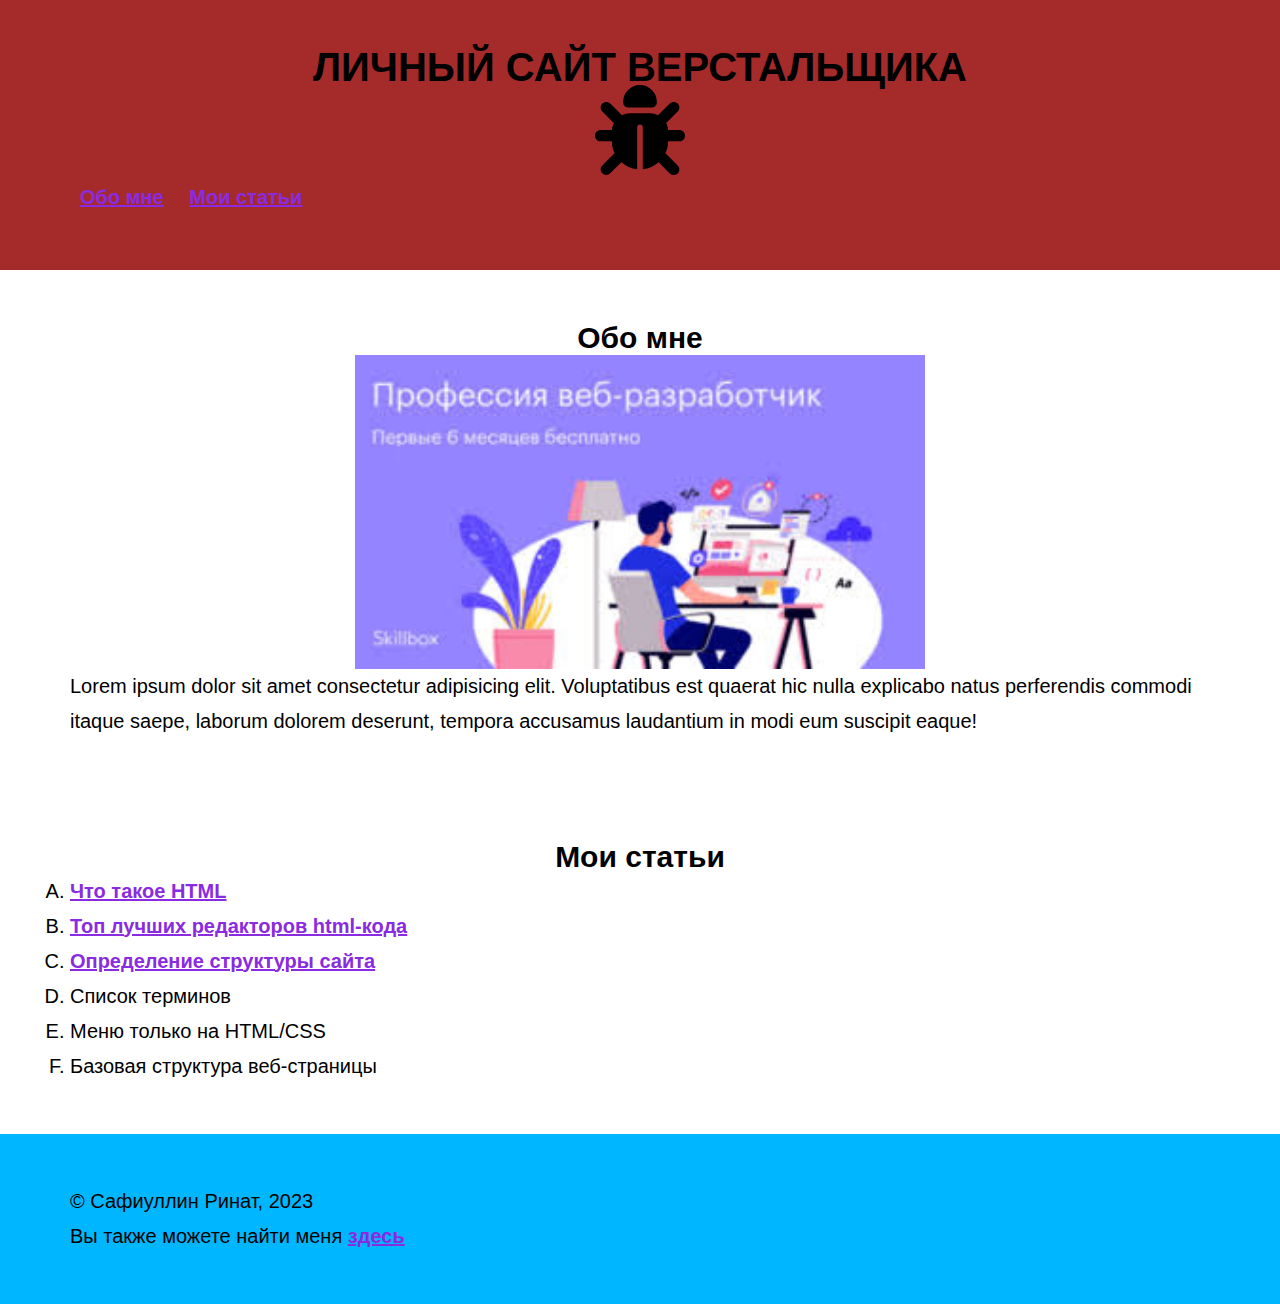
==== index.html @ f733b736 "add files" ====
<!DOCTYPE html>
<html lang="ru">

<head>
    <meta charset="UTF-8">
    <meta http-equiv="X-UA-Compatible" content="IE=edge">
    <meta name="viewport" content="width=device-width, initial-scale=1.0">
    <title>Сайт верстальщика</title>
    <link rel="preconnect" href="https://fonts.googleapis.com">
<link rel="preconnect" href="https://fonts.gstatic.com" crossorigin>
<link href="https://fonts.googleapis.com/css2?family=Roboto+Slab:wght@200;300;400;500;600;700;800;900&display=swap" rel="stylesheet">
    <link rel="stylesheet" href="css/style.css">
</head>

<body>
    <header>
        <div class="container">
            <h1>Личный сайт верстальщика</h1>
            <img class="logo" src="img/bug-solid.svg" alt="лого">
            <ul class="main-nav">
                <li class="nav-item"><a href="#about">Обо мне</a></li>
                <li class="nav-item"><a href="#my-articles">Мои статьи</a></li>
            </ul>
        </div>
    </header>
    <main>
        <section class="about" id="about">
            <div class="container">
                <h2>Обо мне</h2>
                <a href="img/images.jpg" download><img class="avatar" src="img/images.jpg" alt="о веб"></a>
                <p>Lorem ipsum dolor sit amet consectetur adipisicing elit. Voluptatibus est quaerat hic nulla explicabo natus perferendis commodi itaque saepe, laborum dolorem deserunt, tempora accusamus laudantium in modi eum suscipit eaque!</p>
            </div>
        </section>
        <section class="articles" id="my-articles">
            <div class="container">
                <h2>Мои статьи</h2>
                <ol type="A" >
                    <li><a href="article1.html"> Что такое HTML</a></li>
                    <li><a href="article2.html"> Топ лучших редакторов html-кода</a></li>
                    <li><a href="article3.html"> Определение структуры сайта</a></li>
                    <li>Список терминов</li>
                    <li>Меню только на HTML/CSS</li>
                    <li>Базовая структура веб-страницы</li>
                </ol>
            </div>
        </section>
    </main>
    <footer>
        <div class="container">
            <p>&copy; Сафиуллин Ринат, 2023</p>
            <p>Вы также можете найти меня <a target="_blank" href="https://moodle.inueco.ru/">здесь</a></p>

        </div>
    </footer>

</body>

</html>
---- css/style.css ----
* {
    margin: 0;
    padding: 0;
}

html {
    font-family: 'Manrope', sans-serif;
    font-size: 1.25em;
    line-height: 1.75em;
}



header {
    background-color: brown;
    
}

footer {
    background-color: rgb(0, 183, 255);
}

.container {
    max-width: 1140px;
    margin: 0 auto;
    padding: 50px 20px;
}

h1 {
    text-align: center;
    text-transform: uppercase;
}


.logo {
    width: 90px;
    display: block;
    margin: 0 auto;
}

h2 {
    font-size: 1.5 rem;
    text-align: center;
}

.avatar {
    max-width: 500;
    width: 50%;
    display: block;
    margin: 0 auto;
}

.main-nav {
    list-style: none
}

.nav-item {
    display: inline-block;
    margin: 5px 10px;
}

a {
    color: blueviolet;
    font-weight: bold;
}
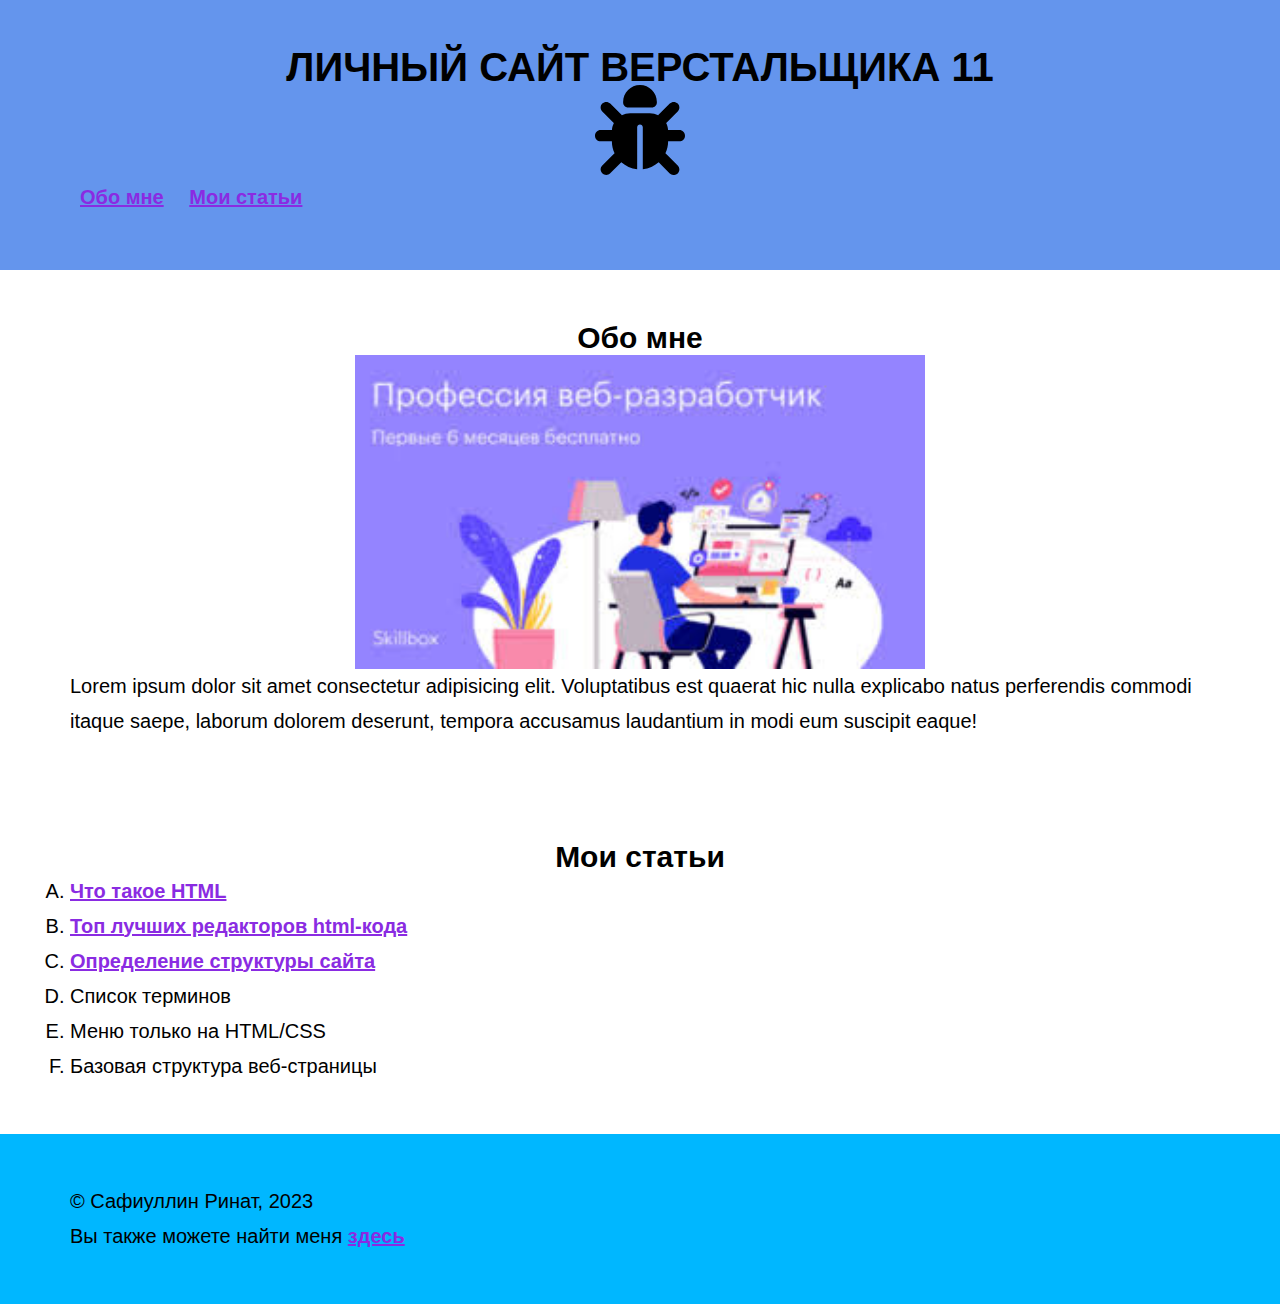
==== commit f2c22c46: "etid stile" ====
--- a/index.html
+++ b/index.html
@@ -15,7 +15,7 @@
 <body>
     <header>
         <div class="container">
-            <h1>Личный сайт верстальщика</h1>
+            <h1>Личный сайт верстальщика 11</h1>
             <img class="logo" src="img/bug-solid.svg" alt="лого">
             <ul class="main-nav">
                 <li class="nav-item"><a href="#about">Обо мне</a></li>
--- a/css/style.css
+++ b/css/style.css
@@ -12,7 +12,7 @@
 
 
 header {
-    background-color: brown;
+    background-color: cornflowerblue;
     
 }
 
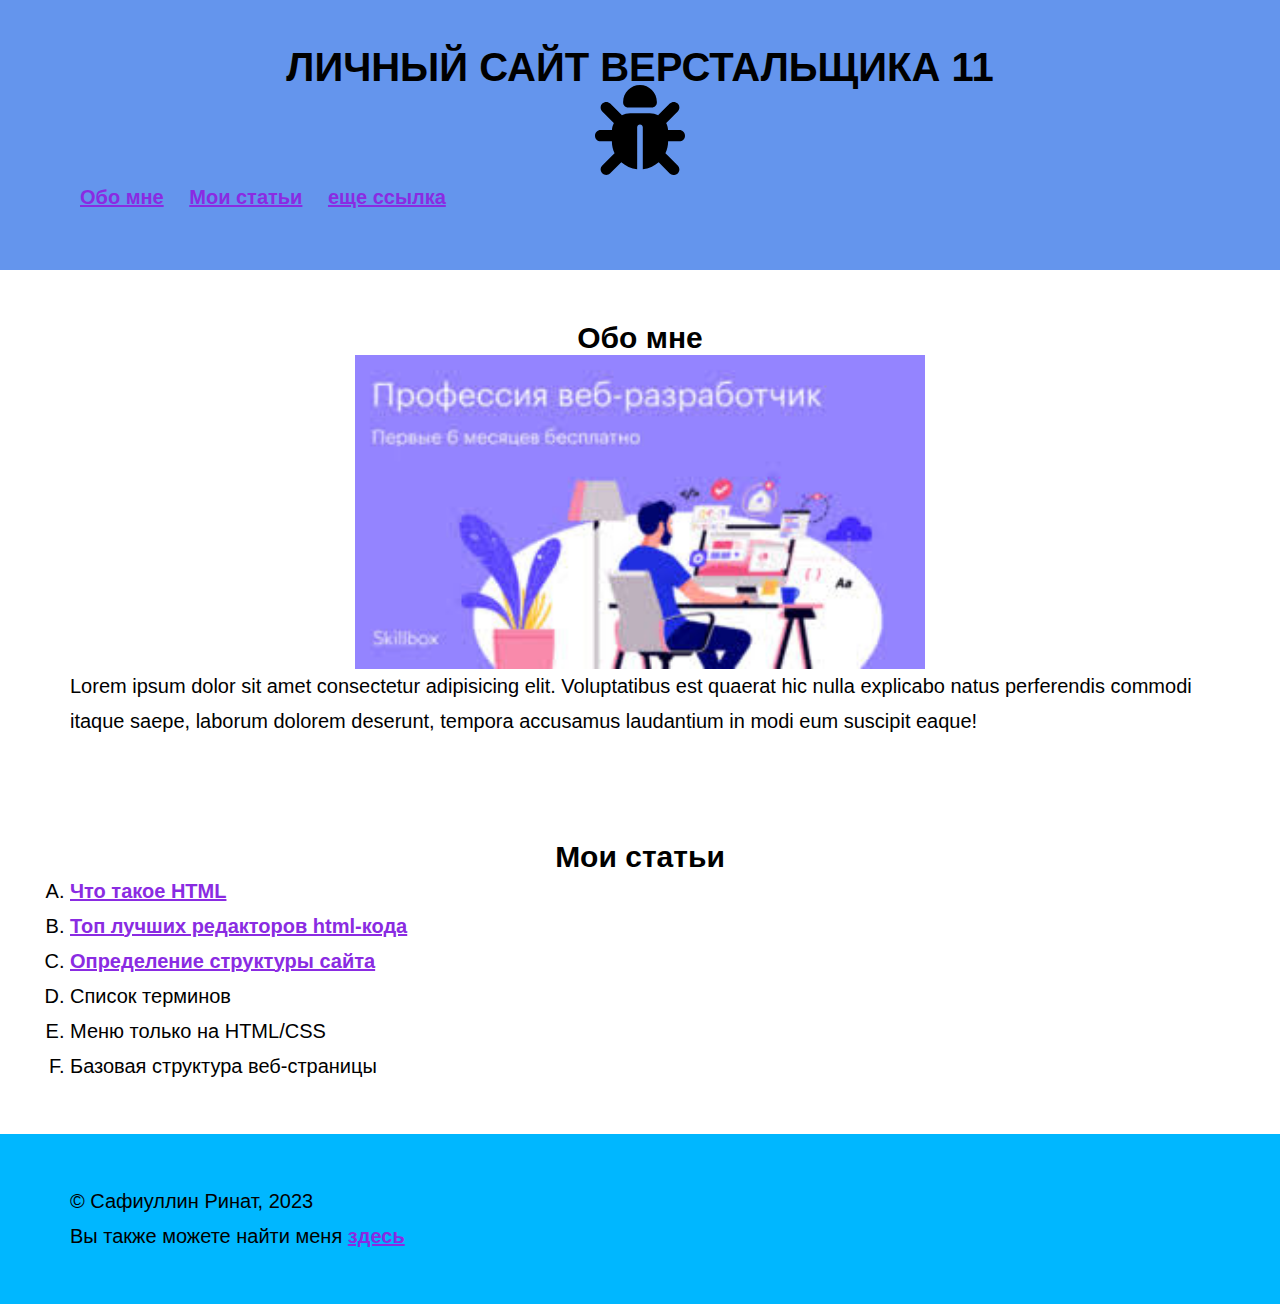
==== commit 45a55880: "add li" ====
--- a/index.html
+++ b/index.html
@@ -20,6 +20,7 @@
             <ul class="main-nav">
                 <li class="nav-item"><a href="#about">Обо мне</a></li>
                 <li class="nav-item"><a href="#my-articles">Мои статьи</a></li>
+                <li class="nav-item"><a href="#">еще ссылка</a></li>
             </ul>
         </div>
     </header>
